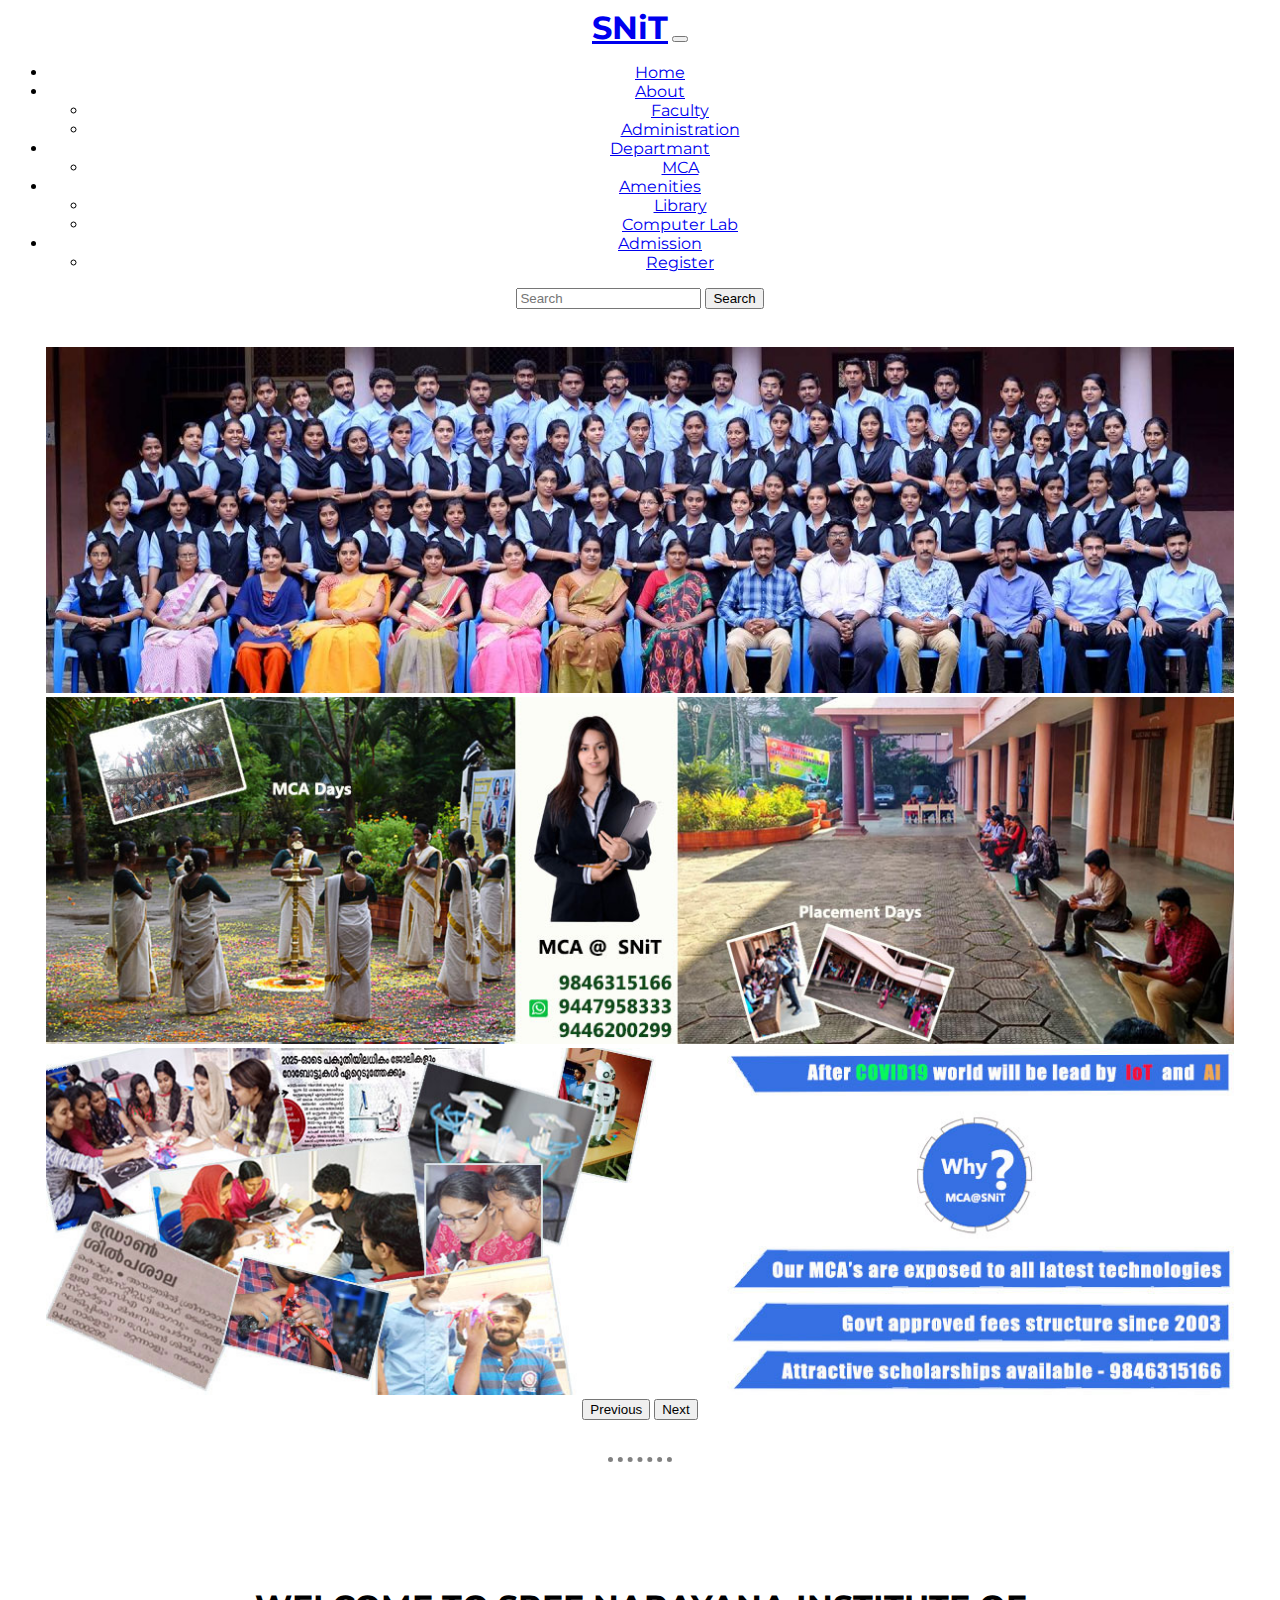
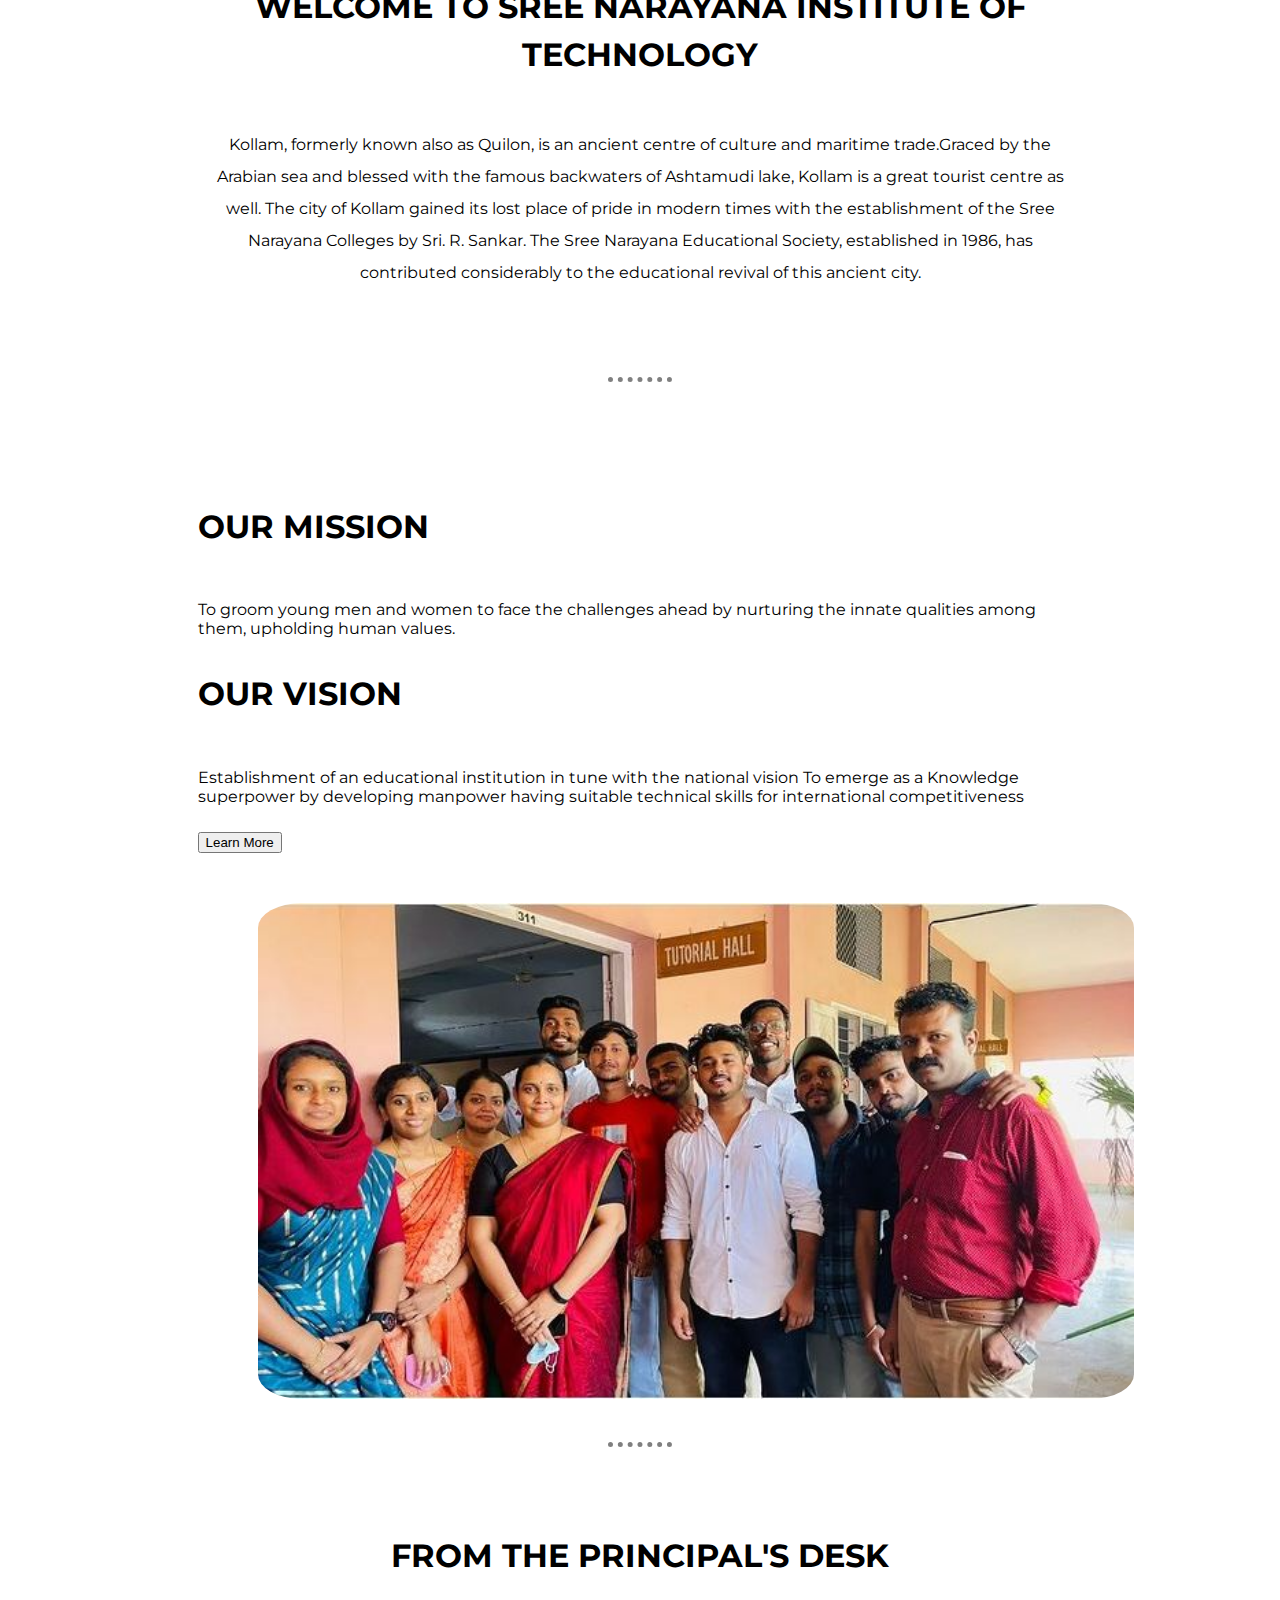
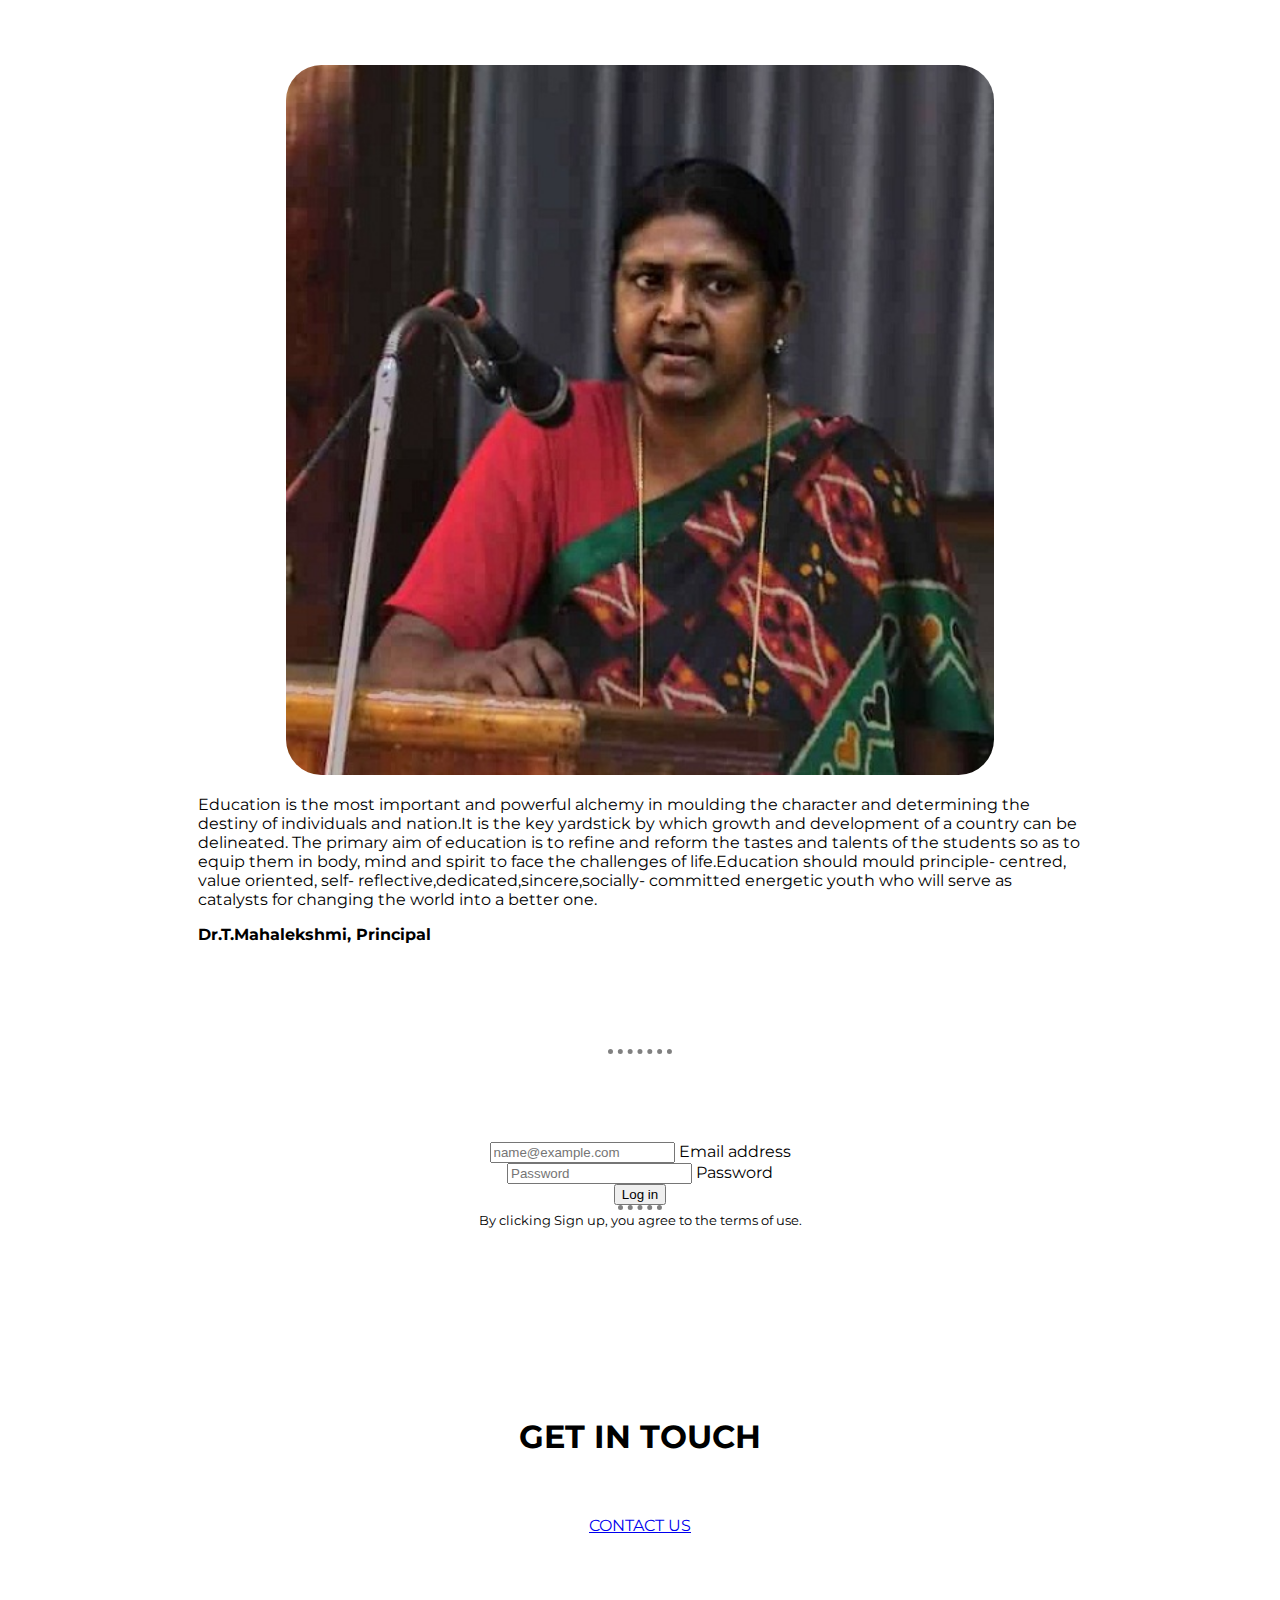
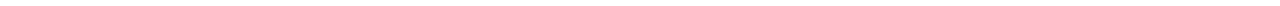
==== index.html @ cec28e2f "add file via upload" ====
<!DOCTYPE html>
<html lang="en">
<head>
    <meta charset="UTF-8">
    <meta http-equiv="X-UA-Compatible" content="IE=edge">
    <meta name="viewport" content="width=device-width, initial-scale=1.0">
    <title>SNiT</title>
     <!-- bootstrap -->
     <script src="https://cdn.jsdelivr.net/npm/bootstrap@5.3.0-alpha1/dist/js/bootstrap.bundle.min.js" integrity="sha384-w76AqPfDkMBDXo30jS1Sgez6pr3x5MlQ1ZAGC+nuZB+EYdgRZgiwxhTBTkF7CXvN" crossorigin="anonymous"></script>
     <link href="https://cdn.jsdelivr.net/npm/bootstrap@5.3.0-alpha1/dist/css/bootstrap.min.css" rel="stylesheet" integrity="sha384-GLhlTQ8iRABdZLl6O3oVMWSktQOp6b7In1Zl3/Jr59b6EGGoI1aFkw7cmDA6j6gD" crossorigin="anonymous">
     <!-- css -->
     <link rel="stylesheet" href="css/styles.css">
     <!-- fonts -->
     <link rel="preconnect" href="https://fonts.googleapis.com"><link rel="preconnect" href="https://fonts.gstatic.com" crossorigin><link href="https://fonts.googleapis.com/css2?family=Anton&family=Fredoka+One&family=Michroma&family=Montserrat:wght@100;400;900&family=Pacifico&family=Ubuntu&display=swap" rel="stylesheet">
</head>
<body data-bs-theme="dark">
    <main>
        <!-- navigation -->

        <section id="navigation-bar ">
            <nav class="navbar navbar-expand-lg bg-body-tertiary">
                <div class="container-fluid">
                  <a class="navbar-brand" href="#">SNiT</a>
                  <button class="navbar-toggler" type="button" data-bs-toggle="collapse" data-bs-target="#navbarSupportedContent" aria-controls="navbarSupportedContent" aria-expanded="false" aria-label="Toggle navigation">
                    <span class="navbar-toggler-icon"></span>
                  </button>
                  <div class="collapse navbar-collapse" id="navbarSupportedContent">
                    <ul class="navbar-nav ms-auto  mb-2 mb-lg-0">
                      <li class="nav-item">
                        <a class="nav-link home-link active" aria-current="page" href="#">Home</a>
                      </li>                      
                      <li class="nav-item dropdown">
                        <a class="nav-link dropdown-toggle" href="#" role="button" data-bs-toggle="dropdown" aria-expanded="false">
                          About
                        </a>
                        <ul class="dropdown-menu">
                             <li><a class="dropdown-item" href="#">Faculty</a></li>  
                             <li><a class="dropdown-item" href="#">Administration</a></li>           
                        </ul>
                      </li>
                   

                    <li class="nav-item dropdown">
                        <a class="nav-link dropdown-toggle" href="#" role="button" data-bs-toggle="dropdown" aria-expanded="false">
                          Departmant
                        </a>
                        <ul class="dropdown-menu">
                             <li><a class="dropdown-item" href="#">MCA</a></li>             
                        </ul>
                      </li>
                      <li class="nav-item dropdown">
                        <a class="nav-link dropdown-toggle" href="#" role="button" data-bs-toggle="dropdown" aria-expanded="false">
                          Amenities
                        </a>
                        <ul class="dropdown-menu">
                             <li><a class="dropdown-item" href="#">Library</a></li>   
                             <li><a class="dropdown-item" href="#">Computer Lab</a></li>           
                        </ul>
                      </li>
                    <li class="nav-item dropdown">
                        <a class="nav-link dropdown-toggle" href="#" role="button" data-bs-toggle="dropdown" aria-expanded="false">
                          Admission
                        </a>
                        <ul class="dropdown-menu">
                             <li><a class="dropdown-item" href="#">Register</a></li>            
                        </ul>
                      </li>
                    </ul>
                </ul>

               <!-- search bar -->
                        
                    <form class="d-flex" role="search">
                      <input class="form-control me-2" type="search" placeholder="Search" aria-label="Search">
                      <button class="btn btn-primary" type="submit">Search</button>
                    </form>
                  </div>
                </div>
              </nav>

        </section>
        

        <!-- carousel -->

        <section id="carousel">
            <div class="row">
            <div class="col-sm-12">
            <div id="carouselExample" class="carousel slide title-carousel" data-bs-ride="true">
                <div class="carousel-inner">
                  <div class="carousel-item active">
                    <img class="carousel-img" src="images/c-img-3.jpg" alt="snit-banner-img" data-bs-interval="1000">
                  </div>
                  <div class="carousel-item">
                    <img class="carousel-img" src="images/c-img-2.jpg"  alt="snit-banner-img" data-bs-interval="1000">
                  </div>
                  <div class="carousel-item">
                    <img class="carousel-img" src="images/c-img-1.jpg"  alt="snit-banner-img" data-bs-interval="1000">
                  </div>
                </div>
                <button class="carousel-control-prev  " type="button" data-bs-target="#carouselExample" data-bs-slide="prev">
                  <span class="carousel-control-prev-icon carousel-btn " aria-hidden="true"></span>
                  <span class="visually-hidden">Previous</span>
                </button>
                <button class="carousel-control-next " type="button" data-bs-target="#carouselExample" data-bs-slide="next">
                  <span class="carousel-control-next-icon carousel-btn" aria-hidden="true"></span>
                  <span class="visually-hidden">Next</span>
                </button>
              </div>
            </div>
        </div>

        </section>

        <hr>

        <!-- info -->

        <section id="info">
        <div class="info-box">
            <h3 class="info-heading">WELCOME TO SREE NARAYANA INSTITUTE OF TECHNOLOGY</h3>
            <p class="info-para">Kollam, formerly known also as Quilon, is an ancient centre of culture and maritime trade.Graced by the Arabian sea and blessed with the famous backwaters of Ashtamudi lake, Kollam is a great tourist centre as well. The city of Kollam gained its lost place of pride in modern times with the establishment of the Sree Narayana Colleges by Sri. R. Sankar. The Sree Narayana Educational Society, established in 1986, has contributed considerably to the educational revival of this ancient city.</p>
        </div>
        </section>

        <hr>

        <!-- mission -->

        <section id="mission">

            <div class="row">
            
            <div class="col-lg-6 col-sm-12">
        

            <h3 class="mission-title">OUR MISSION</h3>
            <p class="mission-para">To groom young men and women to face the challenges ahead by nurturing the innate qualities among them, upholding human values.</p>

            <h3 class="mission-title">OUR VISION</h3>
            <p class="mission-para">Establishment of an educational institution in tune with the national vision To emerge as a Knowledge superpower by developing manpower having suitable technical skills for international competitiveness</p>
         
            <button class="btn btn-primary btn-lg mission-btn">Learn More</button>
        </div>
        <div class="col-lg-6 col-sm-12">
            <img class="snitcover-img" src="images/snitcover.jpg" alt="Snit-cover">
        </div>
        </div>

        </section>

        <hr>

        <!-- principal -->

        <section id="principal">

        <h3 class="principal-title">FROM THE PRINCIPAL'S DESK</h3>
         <div class="row principal-box">
            <div class="col-lg-6 col-sm-12">
            <img class="principal-img" src="images/Dr.T.Mahalekshmi, Principal.png" alt="principal-img">
        </div>
        <div class="col-lg-6 col-sm-12">
            <p class="principal-para-1">Education is the most important and powerful alchemy in moulding the character and determining the destiny of individuals and nation.It is the key yardstick by which growth and development of a country can be delineated. The primary aim of education is to refine and reform the tastes and talents of the students so as to equip them in body, mind and spirit to face the challenges of life.Education should mould principle- centred, value oriented, self- reflective,dedicated,sincere,socially- committed energetic youth who will serve as catalysts for changing the world into a better one.</p>
            <p class="principal-para-2" >Dr.T.Mahalekshmi, Principal</p>
        </div>
        </div>
        </section>

        <hr>

        <!-- log-in -->

        

        <section id="log-in">

            <!-- <h3 class="log-in-title">Log in.</h3> -->
            <div class="col-md-10 mx-auto col-lg-5">
                <form class="p-4 p-md-5 border rounded-3 bg-body-tertiary">
                  <div class="form-floating mb-3">
                    <input type="email" class="form-control" id="floatingInput" placeholder="name@example.com">
                    <label for="floatingInput">Email address</label>
                  </div>
                  <div class="form-floating mb-3">
                    <input type="password" class="form-control" id="floatingPassword" placeholder="Password">
                    <label for="floatingPassword">Password</label>
                  </div>
                  <button class="w-100 btn btn-lg btn-primary" type="submit">Log in</button>
                  <hr class="my-4">
                  <small class="text-muted">By clicking Sign up, you agree to the terms of use.</small>
                </form>
              </div>

        </section>

  

        <!-- features

        <section id="features">

            <div class="row container-fluid">
    
                <div class="col-lg-6 col-sm-12 cards">
                  
                  <div class="card">
                    <div class="card-header">
                      FACULTIES
                    </div>
                    <div class="card-body">   
                      <h5 class="card-title">Details about our faculties</h5>
                      <a href="faculties.html" class="btn btn-primary col-12 btn-lg">Go to faculty details</a>
                    </div>
                  </div>
            
                </div>
                <div class="col-lg-6 col-sm-12 cards">
                  
                  <div class="card ">
                    <div class="card-header">
                     ADMINISTRATION
                    </div>
                    <div class="card-body">
                      <h5 class="card-title">Details about our Administration</h5>
                      <a href="administration.html"  class="btn btn-primary col-12 btn-lg">Go to administration details</a>
                    </div>
                  </div>
                </div>
            
                <div class="col-sm-12 cards">      
                  <div class="card ">
                    <div class="card-header">
                      FACILITIES
                    </div>
                    <div class="card-body">
                      <h5 class="card-title">Details about Facilities</h5>
                      <a href="facilities.html" class="btn btn-primary col-12 btn-lg">Go to Facilities</a>
                    </div>
                  </div>
                </div>
              </div>

        </section> -->

        <!-- contact -->
       
        <section id="contact" class="bd-footer bg-body-tertiary">

            <h3 class="contact-info">GET IN TOUCH</h3>
            <a class="btn btn-primary btn-lg" href="mailto:snitech@gmail.com" target="_blank">CONTACT US</a>

        </section>





    </main>
</body>
</html>
---- css/styles.css ----
body{
    font-family: 'Montserrat', sans-serif;
    text-align: center;
}
h3{
    font-family: 'Montserrat', sans-serif;
    font-weight: bold;
    font-size: 2rem;
    padding-bottom: 2%;
    line-height: 1.5;
}

hr{
    width: 5%;
    border-style: none;
    border-top-style: dotted;
    border-width: 5px;
    margin:auto;
}


/* navigation-bar */
/* 
#navigation-bar{
    background-color: #82AAE3;
} */
.navbar-brand{
    font-weight: bolder;
    font-size: 2rem;
}


/* carousel */

#carousel{
   padding: 3%;
   max-width: 100%;
}
.carousel-btn{
     background-color: #5BC0F8;
     border-radius: 100%;
}
.carousel-img{
     width: 100%;
}

/* info */

#info{
    padding:7% 15%;
}
/* .info-box{
    padding: 5%;
} */
.info-para{
    margin: auto;
    line-height: 2;
}

/* mission */

#mission{
  text-align: left;
  padding:7% 15%;
}
.snitcover-img{
    width: 99%;
    position: relative;
    left: 60px;
    top: 50px;
    border-radius: 5%;
}
.mission-btn{
    margin-top: 10px;
}

/* principal */

#principal{
    padding:7% 15%;
}
.principal-title{
  position: relative;
  bottom: 35px;
}
.principal-img{
    width: 80%;
    height: 80%;
    border-radius:5%;
    /* padding: 3%; */
    /* position: relative;
    right: 35px; */
}
.principal-para-1{
    text-align: left;
    /* position: relative;
    right:30px; */
}
.principal-para-2{
    text-align: left;
    /* position: relative;
    right:30px; */
    font-weight: bold;
  } 
/* .principal-box{
    padding:4%;
} */

/* login */

#log-in{
    padding: 7% 15%;
}

/* features */

/* #features{
    padding: 10%;
}
.cards{
    padding: 20px;
} */

/* contact */

#contact{
    padding: 5%;
    /* background-color: #82AAE3; */
}

/* mediaQuery */

@media (max-width:1028px){

  .nav-item{
    text-align: left;
  }
   
   /* info */

   hr{
    width: 10%;
   }

    h3{
        font-size: 1.5rem;
        text-align: left;
    }
     .info-para{
        font-size: 1rem;
        text-align: left;
        /* position: relative;
        right: 33px; */
    }

    /* mission */

      .snitcover-img{
          position: relative;
          left: 0;
          padding-bottom: 15%;
      }
      .mission-title{
        font-size:1.5rem ;
      }
      .mission-para{
        font-size:1rem ;
      }

      /* principal */

      .principal-title{
        font-size: 1.5rem;
        padding: 5%;
        text-align: left;
        position: relative;
        top: 8px;
      }
      .principal-img{
        text-align: left;
        position: relative;
        right:25px;
        /* width: 80%; */

      }
 
      .principal-para-1{
        text-align: left;
        font-size: 1rem;
        /* position: relative;
        left: 10px; */
      }
      .principal-para-2{
        text-align: left;
        font-size: 1rem;
        font-weight: bold;
        /* padding-top: 5%; */
        /* position: relative;
        left: 8px; */
      } 
      .principal-box{
        padding: 4%;
      }
      #log-in{
        padding: 15% ;
      }
      .log-in-title{
        font-size: 1.5rem;
        text-align: center;
        padding: 3%;
      }

      #contact{
        text-align: center;
      }
      .contact-info{
        text-align: center;
        font-size: 1.5rem;
      } 


    }
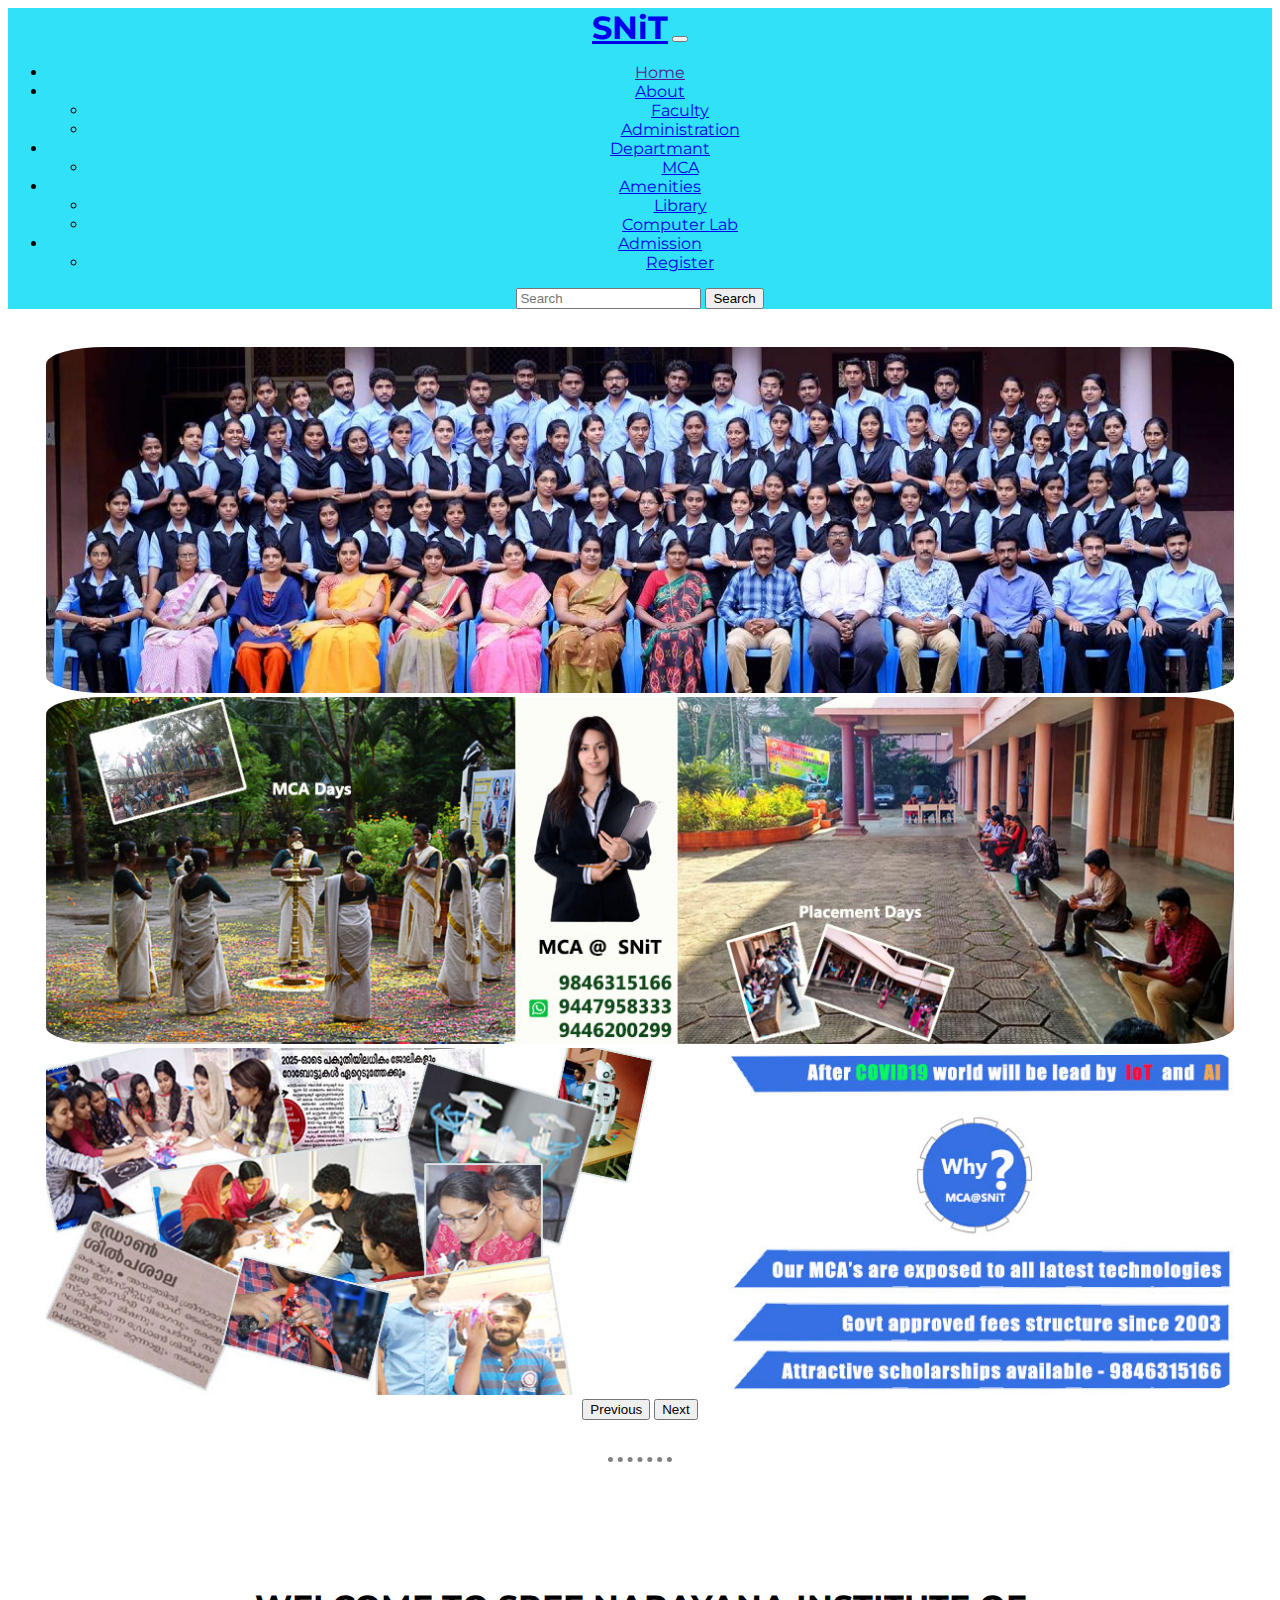
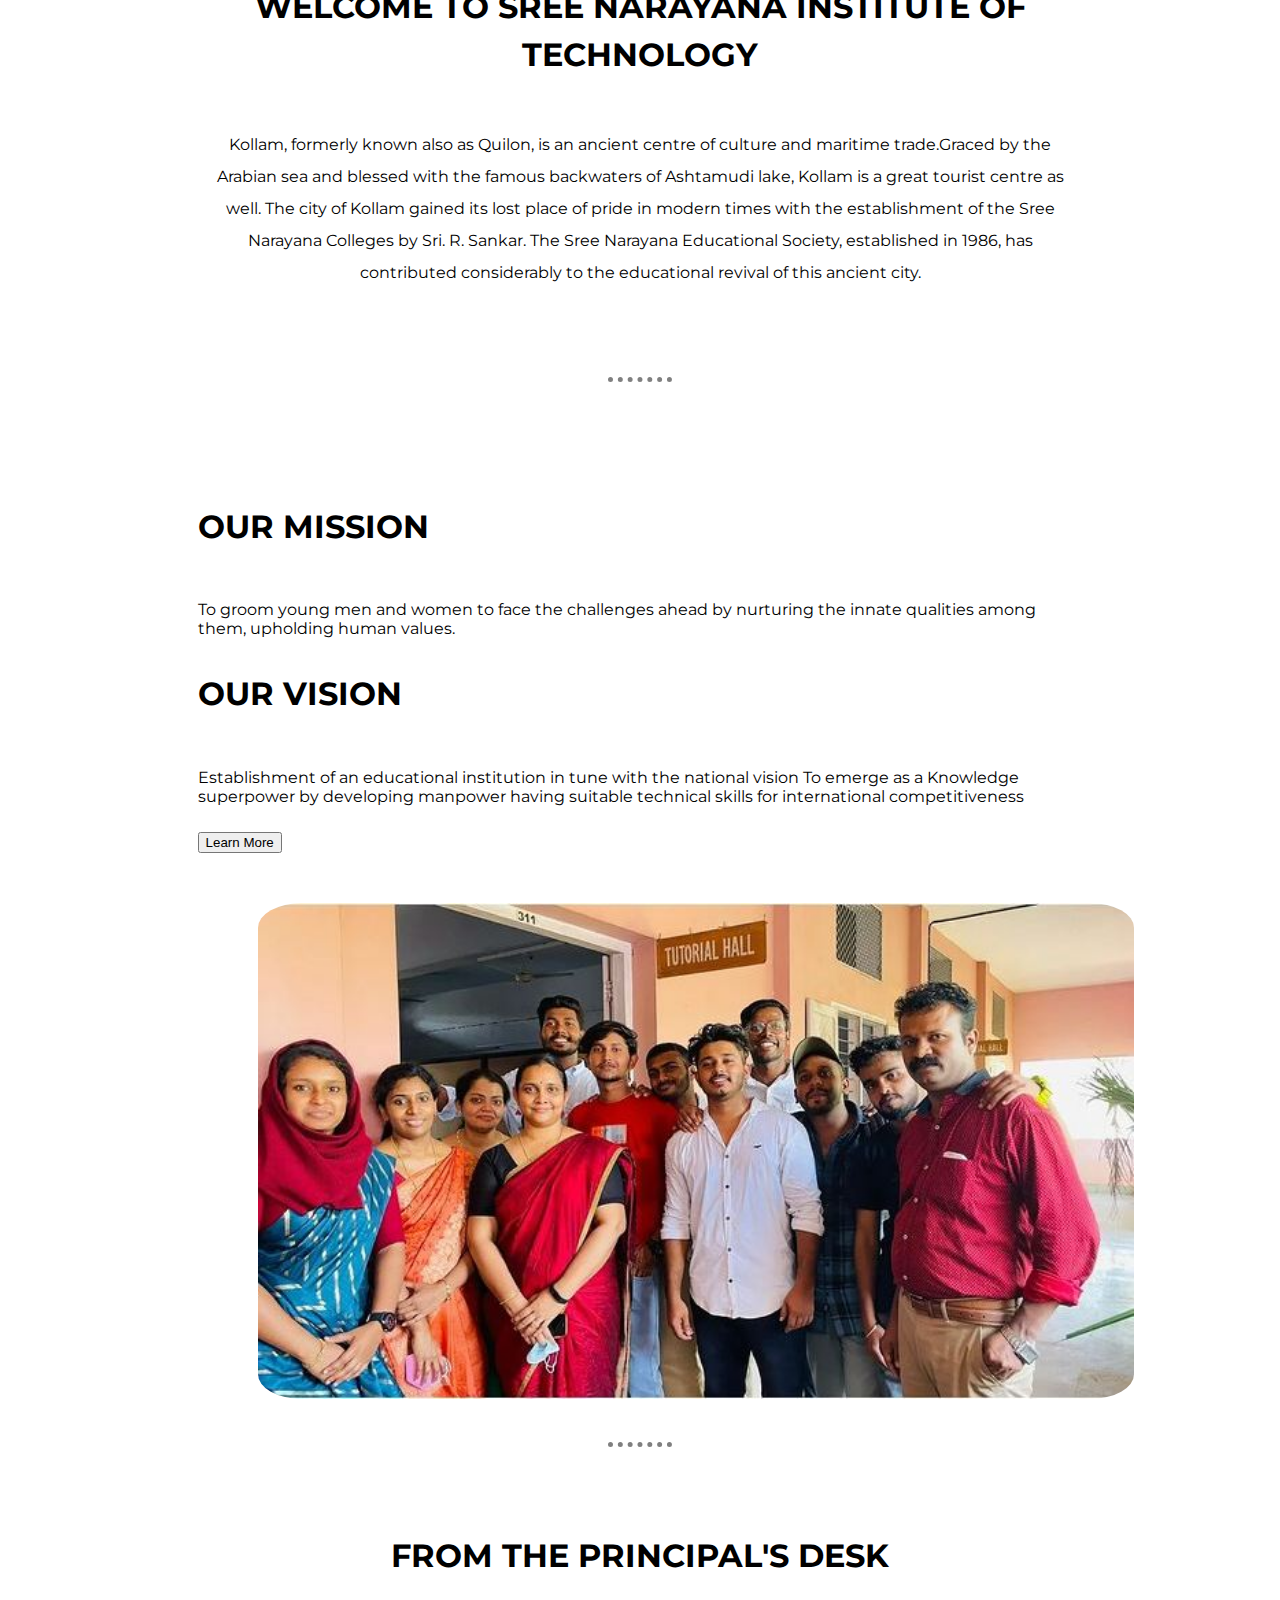
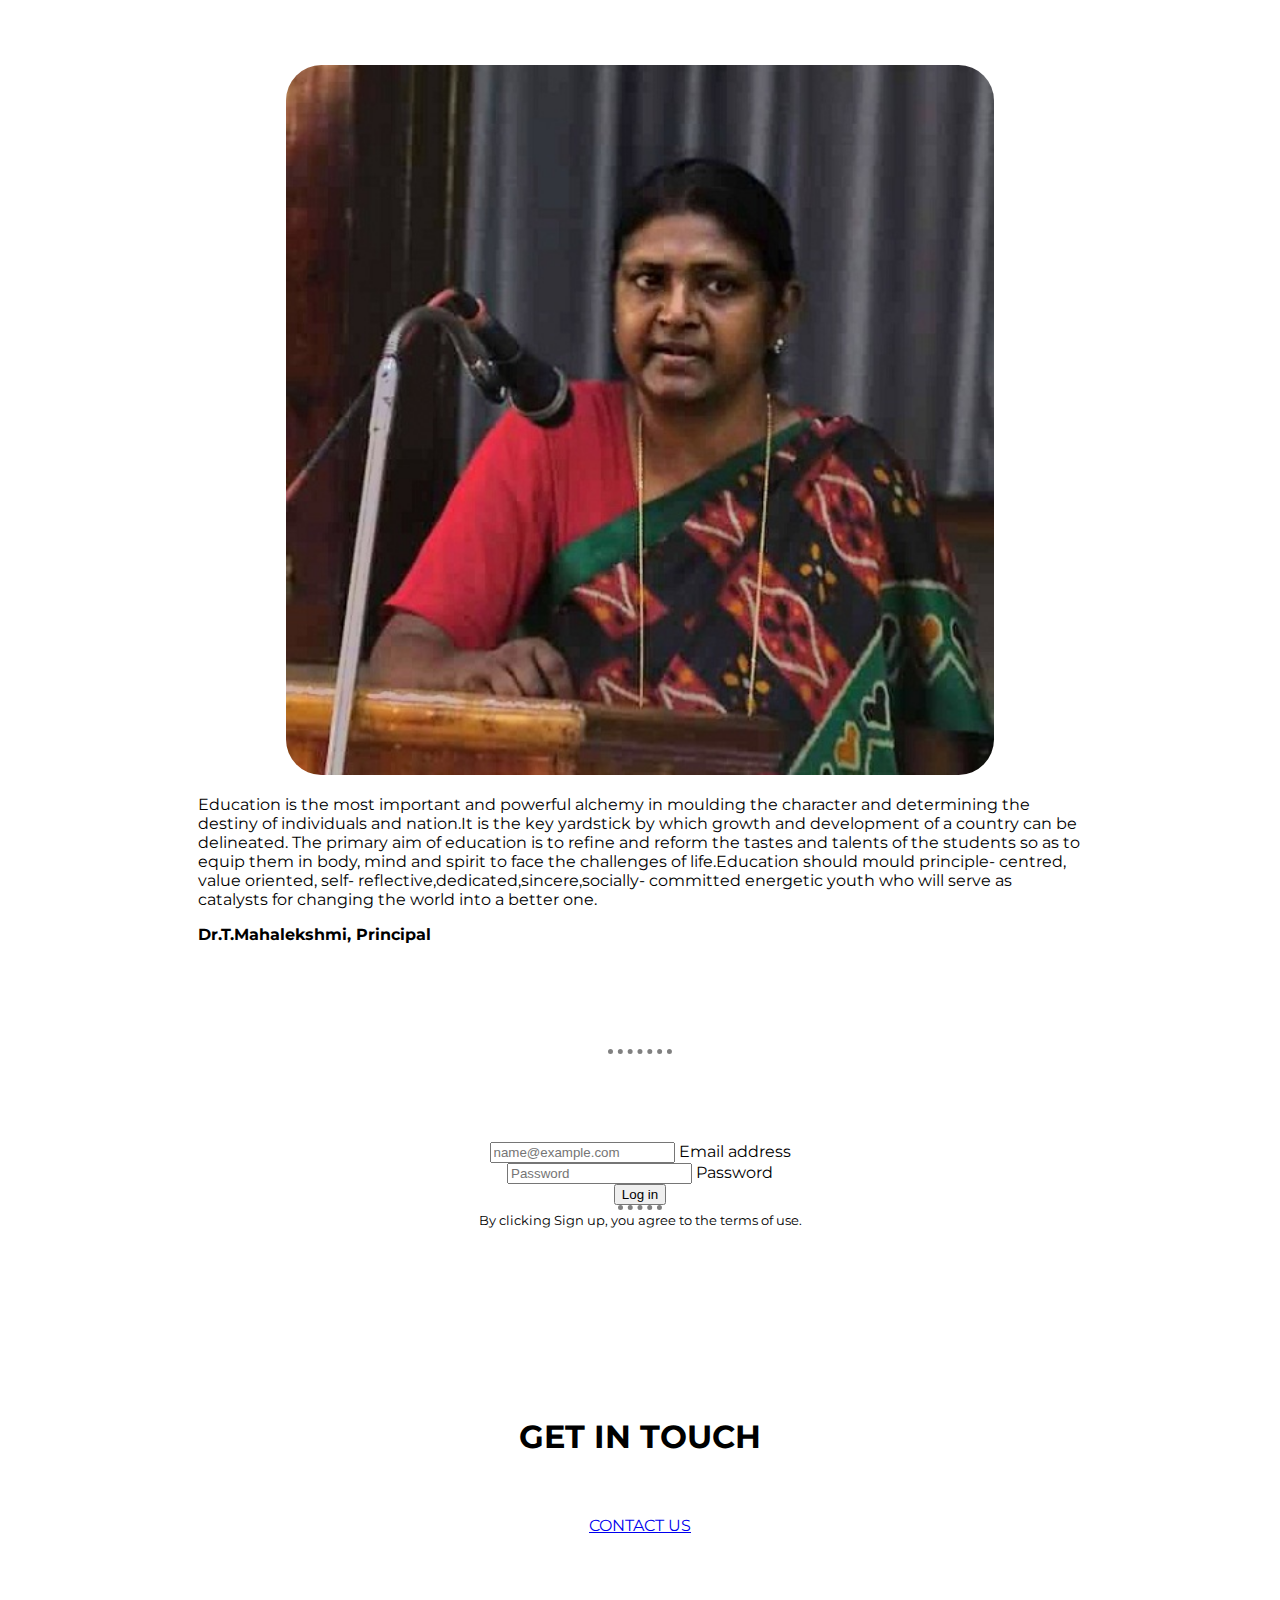
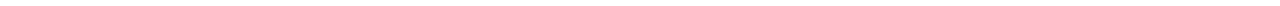
==== commit 73f20f8b: "add files via upload" ====
--- a/index.html
+++ b/index.html
@@ -13,12 +13,12 @@
      <!-- fonts -->
      <link rel="preconnect" href="https://fonts.googleapis.com"><link rel="preconnect" href="https://fonts.gstatic.com" crossorigin><link href="https://fonts.googleapis.com/css2?family=Anton&family=Fredoka+One&family=Michroma&family=Montserrat:wght@100;400;900&family=Pacifico&family=Ubuntu&display=swap" rel="stylesheet">
 </head>
-<body data-bs-theme="dark">
+<body class="bg-body-tertiary" >
     <main>
         <!-- navigation -->
 
-        <section id="navigation-bar ">
-            <nav class="navbar navbar-expand-lg bg-body-tertiary">
+        <section id="navigation-bar">
+            <nav class="navbar navbar-expand-lg bg-body-secondary">
                 <div class="container-fluid">
                   <a class="navbar-brand" href="#">SNiT</a>
                   <button class="navbar-toggler" type="button" data-bs-toggle="collapse" data-bs-target="#navbarSupportedContent" aria-controls="navbarSupportedContent" aria-expanded="false" aria-label="Toggle navigation">
@@ -27,14 +27,14 @@
                   <div class="collapse navbar-collapse" id="navbarSupportedContent">
                     <ul class="navbar-nav ms-auto  mb-2 mb-lg-0">
                       <li class="nav-item">
-                        <a class="nav-link home-link active" aria-current="page" href="#">Home</a>
+                        <a class="nav-link home-link active" aria-current="page" href="">Home</a>
                       </li>                      
                       <li class="nav-item dropdown">
                         <a class="nav-link dropdown-toggle" href="#" role="button" data-bs-toggle="dropdown" aria-expanded="false">
                           About
                         </a>
                         <ul class="dropdown-menu">
-                             <li><a class="dropdown-item" href="#">Faculty</a></li>  
+                             <li><a class="dropdown-item" href="faculty.html">Faculty</a></li>  
                              <li><a class="dropdown-item" href="#">Administration</a></li>           
                         </ul>
                       </li>
@@ -177,7 +177,7 @@
 
             <!-- <h3 class="log-in-title">Log in.</h3> -->
             <div class="col-md-10 mx-auto col-lg-5">
-                <form class="p-4 p-md-5 border rounded-3 bg-body-tertiary">
+                <form class="p-4 p-md-5 border rounded-3 bg-body-secondary">
                   <div class="form-floating mb-3">
                     <input type="email" class="form-control" id="floatingInput" placeholder="name@example.com">
                     <label for="floatingInput">Email address</label>
@@ -245,7 +245,7 @@
 
         <!-- contact -->
        
-        <section id="contact" class="bd-footer bg-body-tertiary">
+        <section id="contact" class="bd-footer bg-body-secondary">
 
             <h3 class="contact-info">GET IN TOUCH</h3>
             <a class="btn btn-primary btn-lg" href="mailto:snitech@gmail.com" target="_blank">CONTACT US</a>
--- a/css/styles.css
+++ b/css/styles.css
@@ -21,10 +21,11 @@
 
 
 /* navigation-bar */
-/* 
+
 #navigation-bar{
-    background-color: #82AAE3;
-} */
+    background-color: #31E1F7;
+}
+
 .navbar-brand{
     font-weight: bolder;
     font-size: 2rem;
@@ -43,6 +44,7 @@
 }
 .carousel-img{
      width: 100%;
+     border-radius: 5%;
 }
 
 /* info */
@@ -129,10 +131,47 @@
     /* background-color: #82AAE3; */
 }
 
+/* faculty.html */
+
+
+.faculty-heading{
+  padding: 5%;
+  font-weight: bold;
+}
+.faculty-img{
+  width: 60%;
+  height: 70%;
+  border-radius: 5%;
+  border: grey 5px solid;
+}
+.faculty-name{
+  font-size: 1rem;
+  font-weight: 600;
+  padding: 3%;
+}
+.faculty-box{
+  padding: 2%;
+}
+
+/* register */
+
+/* .form-signin{
+  padding: 35%;
+} */
+
 /* mediaQuery */
 
 @media (max-width:1028px){
 
+  #info{
+    padding: 7% 5%;
+  }
+  #mission{
+    padding: 7% 5%;
+  }
+  #principal{
+    padding: 7% 5%;
+  }
   .nav-item{
     text-align: left;
   }
@@ -180,7 +219,7 @@
       .principal-img{
         text-align: left;
         position: relative;
-        right:25px;
+        right:36px;
         /* width: 80%; */
 
       }
@@ -203,7 +242,7 @@
         padding: 4%;
       }
       #log-in{
-        padding: 15% ;
+        padding: 10% 5% ;
       }
       .log-in-title{
         font-size: 1.5rem;
@@ -219,5 +258,10 @@
         font-size: 1.5rem;
       } 
 
-
+      /* faculty.html */
+
+      .faculty-name{
+        font-size: 1rem;
+        text-align: center;
+      }
     }
